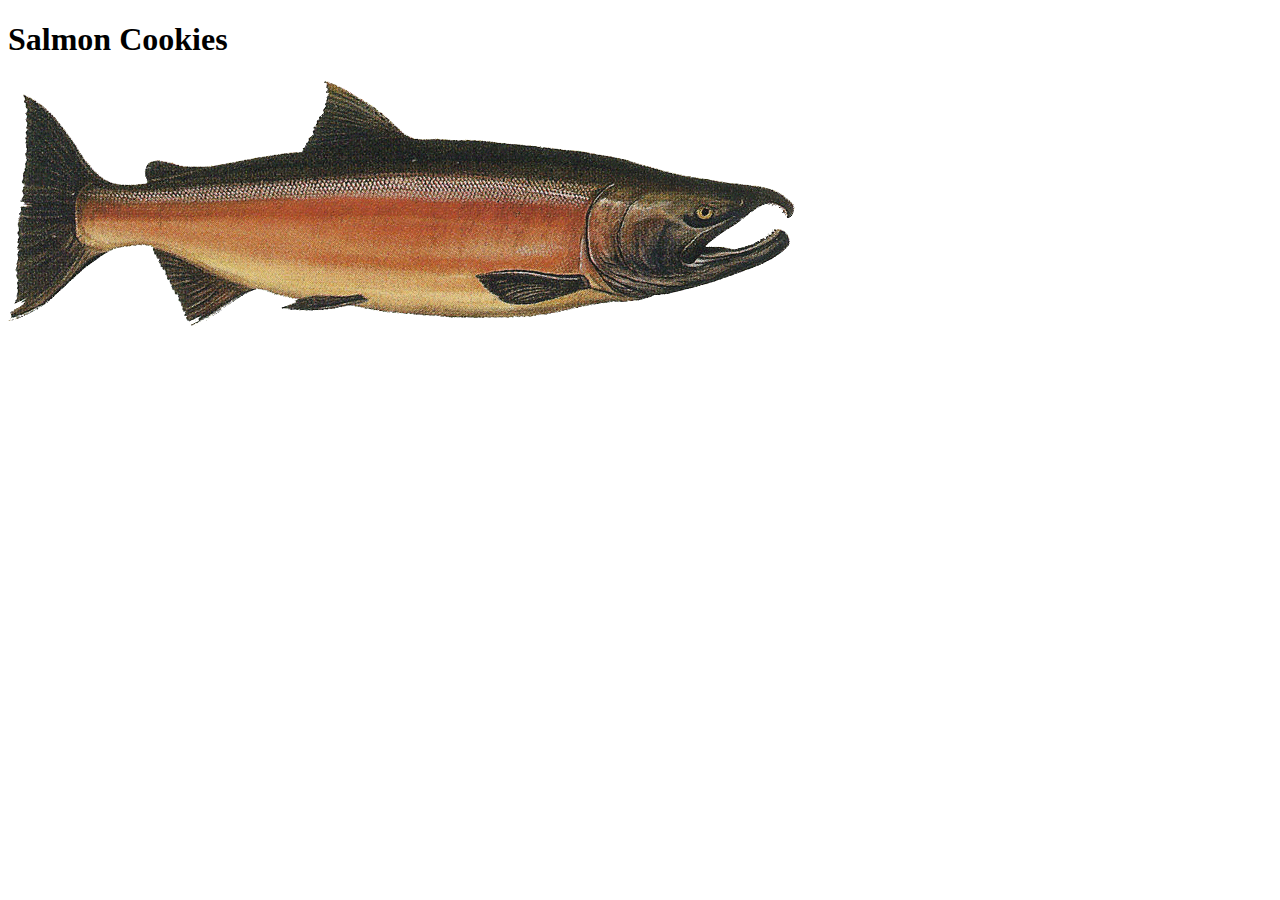
==== index.html @ 13682d11 "initial store front  html" ====
<!DOCTYPE html>
    <head>
        <title>Cookie Stand</title>
        <link rel="stylesheet" href="css/style.css">
    </head>
    <body>
        <header>
            <h1>Salmon Cookies</h1>
            <img src="img/salmonlogo.png" alt="Salmon Cookies Logo">
        </header>
        <main>

        </main>
        <footer>
            
        </footer>
        <script src="js/app.js" async defer></script>
    </body>
</html>
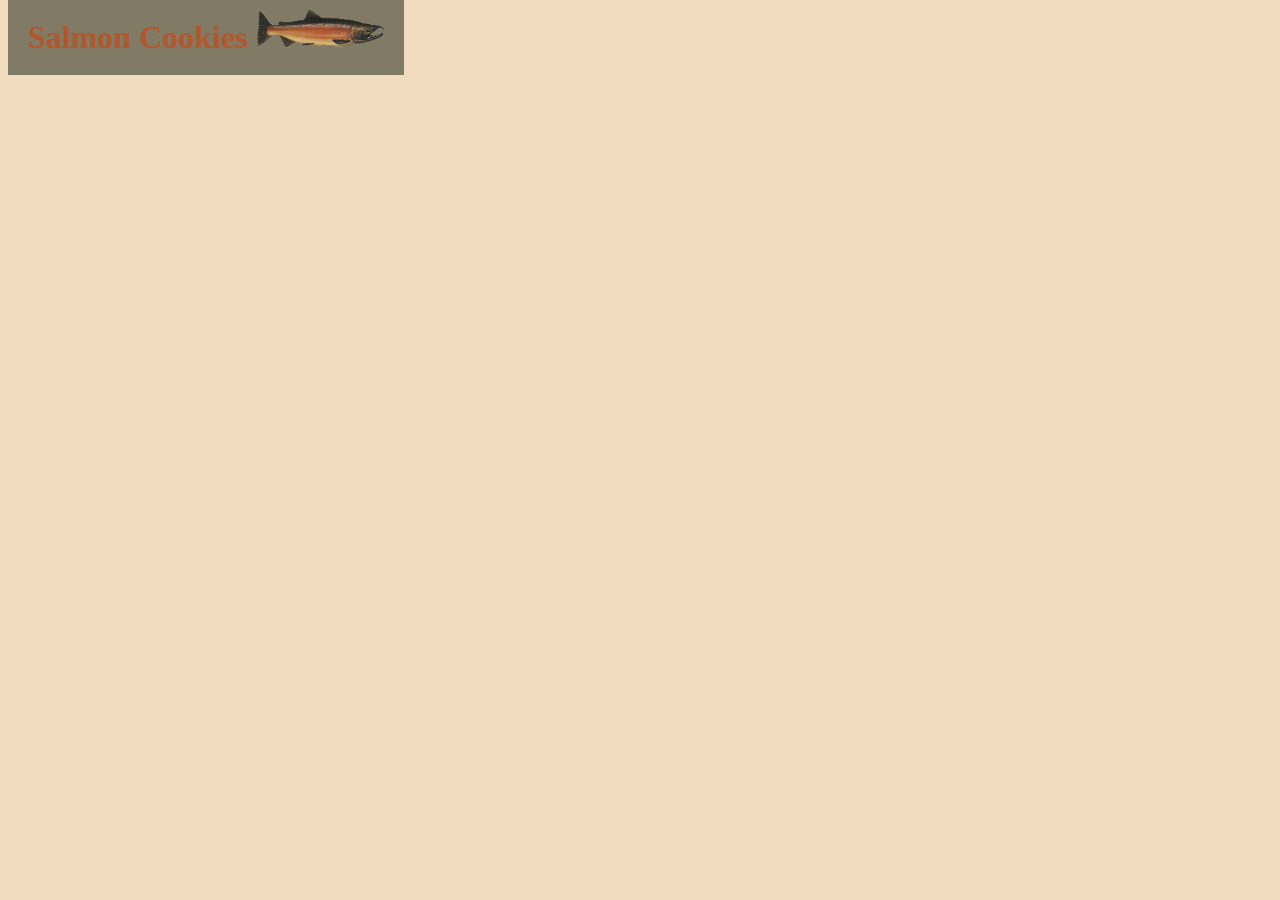
==== commit 3895e247: "css styling" ====
--- a/index.html
+++ b/index.html
@@ -5,8 +5,7 @@
     </head>
     <body>
         <header>
-            <h1>Salmon Cookies</h1>
-            <img src="img/salmonlogo.png" alt="Salmon Cookies Logo">
+            <h1>Salmon Cookies <img src="img/salmonlogo.png" alt="Salmon Cookies Logo"></h1>
         </header>
         <main>
 
--- a/css/style.css
+++ b/css/style.css
@@ -0,0 +1,34 @@
+img{
+    height: 40px;
+}
+
+body{
+    background-color: rgba(227, 185, 129,.5);
+    color: #252B25;
+    font-family: 'Comfortaa';
+}
+
+h1{
+    color: #B3572D;
+    background-color: #817A64;
+    display: inline;
+    padding: 20px;
+}
+
+h2{
+    margin-top: 40px;
+}
+
+h3{
+    display: inline;
+    background-color: #817A64;
+    color: #FBFBF7;
+    padding: 10px;
+    margin: 20px;
+}
+
+a{
+    background-color: salmon;
+    padding: 10px;
+    font-family: Arial, Helvetica, sans-serif;
+}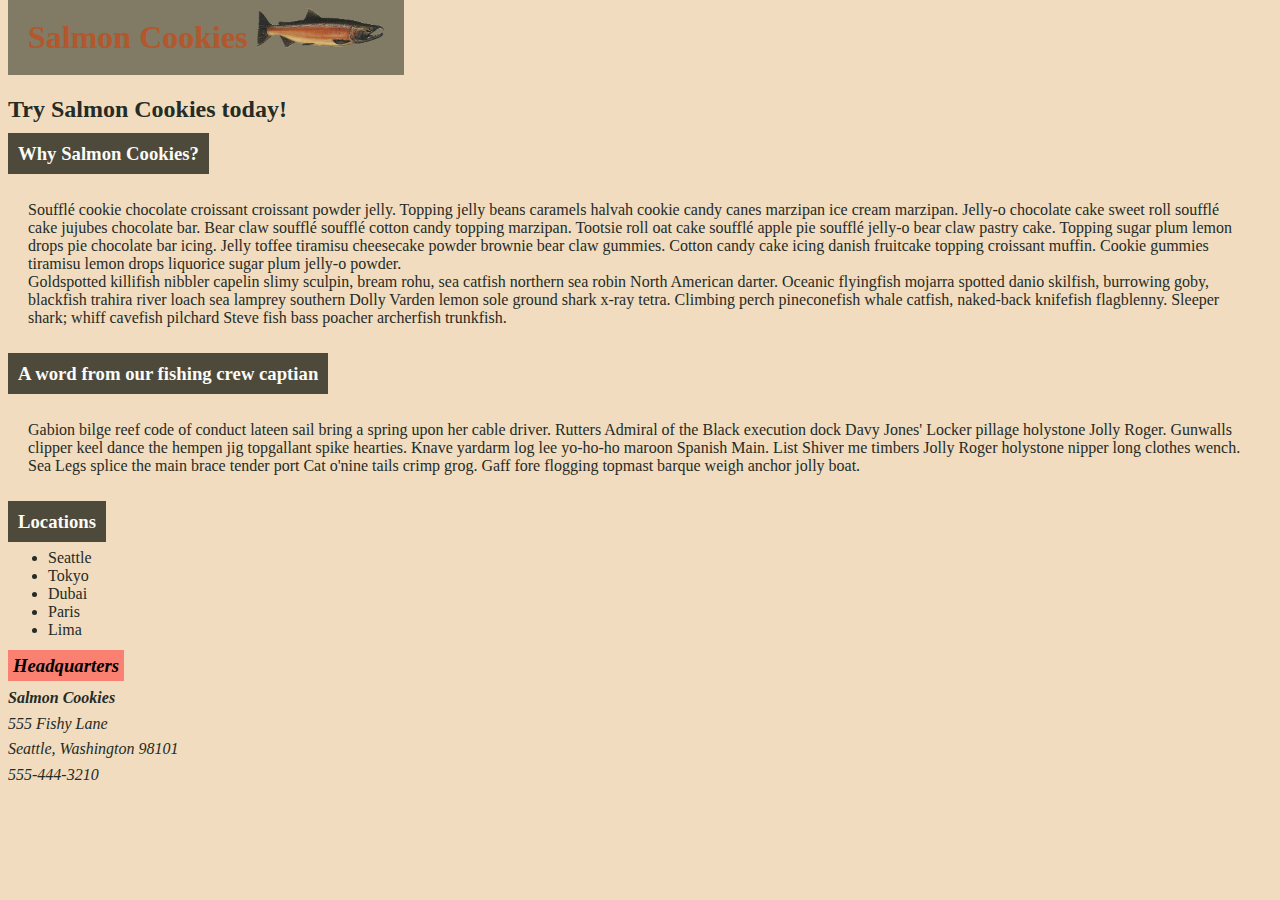
==== commit e72dc0a1: "added store front content and styling" ====
--- a/index.html
+++ b/index.html
@@ -8,9 +8,30 @@
             <h1>Salmon Cookies <img src="img/salmonlogo.png" alt="Salmon Cookies Logo"></h1>
         </header>
         <main>
-
+            <h2>Try Salmon Cookies today!</h2>
+                <h3>Why Salmon Cookies?</h3>
+                    <p>Soufflé cookie chocolate croissant croissant powder jelly. Topping jelly beans caramels halvah cookie candy canes marzipan ice cream marzipan. Jelly-o chocolate cake sweet roll soufflé cake jujubes chocolate bar. Bear claw soufflé soufflé cotton candy topping marzipan. Tootsie roll oat cake soufflé apple pie soufflé jelly-o bear claw pastry cake. Topping sugar plum lemon drops pie chocolate bar icing. Jelly toffee tiramisu cheesecake powder brownie bear claw gummies. Cotton candy cake icing danish fruitcake topping croissant muffin. Cookie gummies tiramisu lemon drops liquorice sugar plum jelly-o powder.
+                    <br>
+                    Goldspotted killifish nibbler capelin slimy sculpin, bream rohu, sea catfish northern sea robin North American darter. Oceanic flyingfish mojarra spotted danio skilfish, burrowing goby, blackfish trahira river loach sea lamprey southern Dolly Varden lemon sole ground shark x-ray tetra. Climbing perch pineconefish whale catfish, naked-back knifefish flagblenny. Sleeper shark; whiff cavefish pilchard Steve fish bass poacher archerfish trunkfish.</p>
+                <h3>A word from our fishing crew captian</h3>
+                    <p>Gabion bilge reef code of conduct lateen sail bring a spring upon her cable driver. Rutters Admiral of the Black execution dock Davy Jones' Locker pillage holystone Jolly Roger. Gunwalls clipper keel dance the hempen jig topgallant spike hearties. Knave yardarm log lee yo-ho-ho maroon Spanish Main. List Shiver me timbers Jolly Roger holystone nipper long clothes wench. Sea Legs splice the main brace tender port Cat o'nine tails crimp grog. Gaff fore flogging topmast barque weigh anchor jolly boat.</p>
+                <h3> Locations</h3>
+                        <ul>
+                            <li>Seattle</li>
+                            <li>Tokyo</li>
+                            <li>Dubai</li>
+                            <li>Paris</li>
+                            <li>Lima</li>
+                        </ul>
         </main>
         <footer>
+            <address>
+                <h3 style="background-color: salmon; color:black; padding: 5px">Headquarters</h3>
+                <p style="font-weight: bold;">Salmon Cookies</p>
+                <p>555 Fishy Lane</p>
+                <p>Seattle, Washington 98101</p>
+                <p>555-444-3210</p>
+            </address>
             
         </footer>
         <script src="js/app.js" async defer></script>
--- a/css/style.css
+++ b/css/style.css
@@ -21,14 +21,22 @@
 
 h3{
     display: inline;
-    background-color: #817A64;
+    background-color: #4d493b;
     color: #FBFBF7;
     padding: 10px;
-    margin: 20px;
 }
 
 a{
     background-color: salmon;
     padding: 10px;
     font-family: Arial, Helvetica, sans-serif;
+}
+
+p{
+    padding: 20px;
+}
+
+address p{
+    padding: 0;
+    line-height: 60%;
 }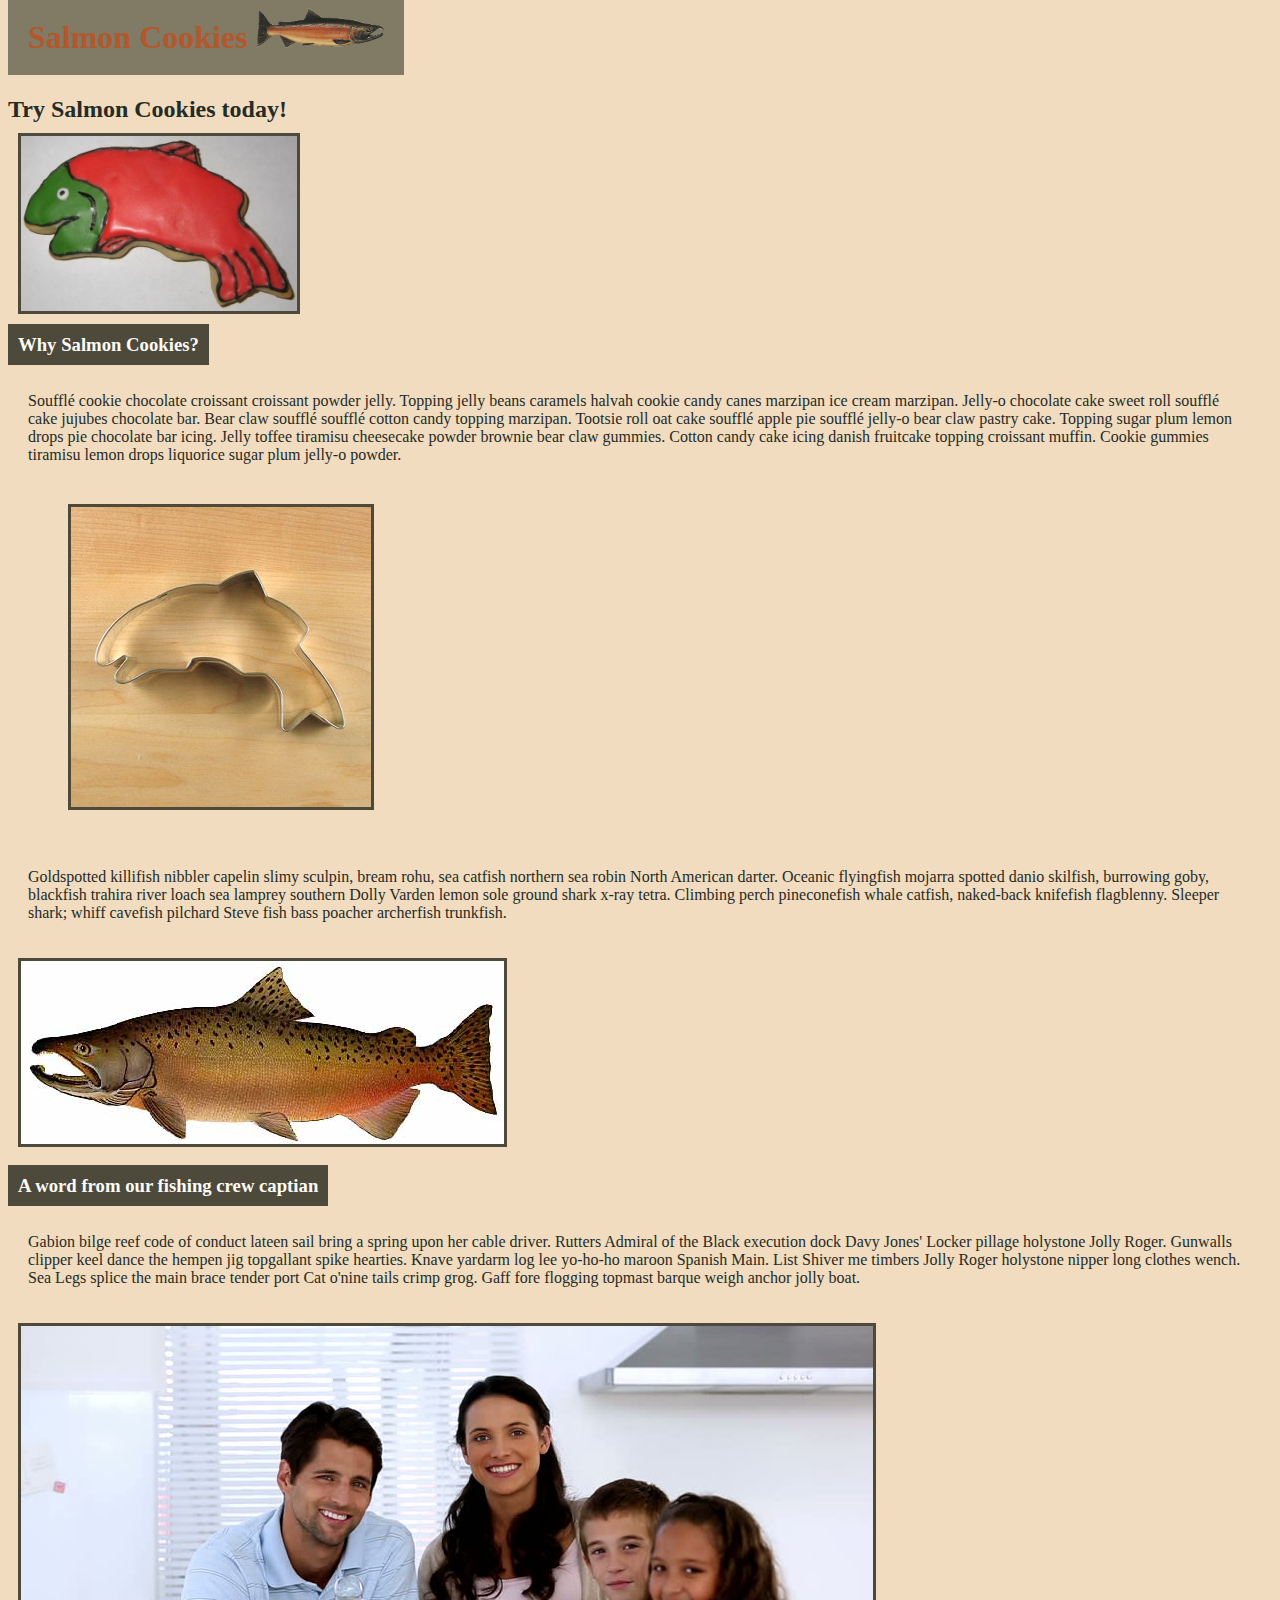
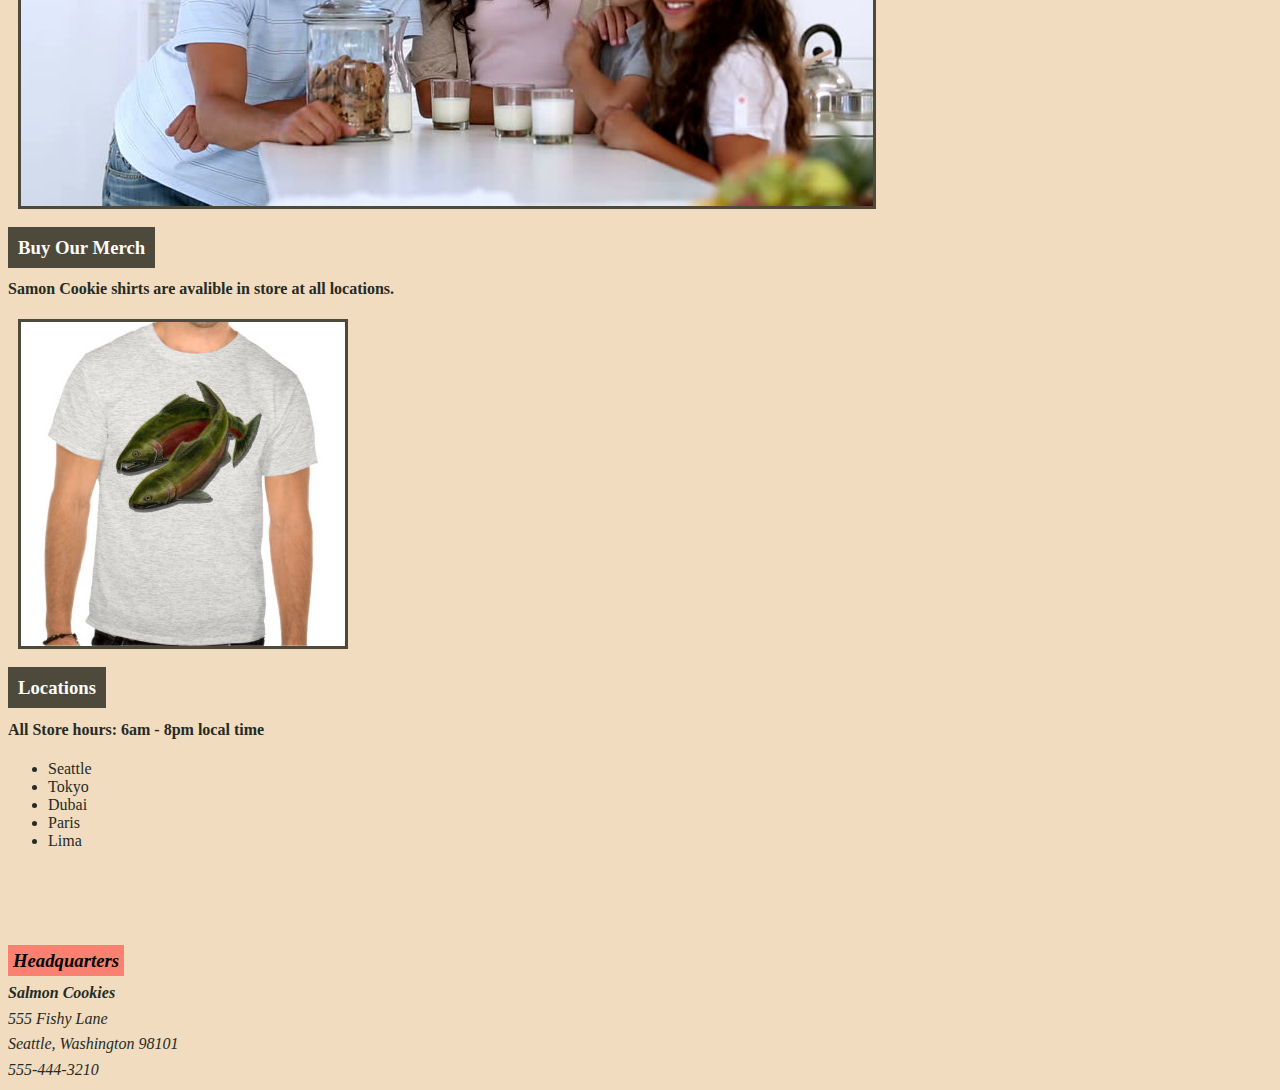
==== commit b7fcc9bd: "images added and styled" ====
--- a/index.html
+++ b/index.html
@@ -8,14 +8,26 @@
             <h1>Salmon Cookies <img src="img/salmonlogo.png" alt="Salmon Cookies Logo"></h1>
         </header>
         <main>
-            <h2>Try Salmon Cookies today!</h2>
+            <h2>Try Salmon Cookies today! <img src="img/frosted-cookie.jpg" alt="Frosted Salmon Cookie"></h2>
+            
                 <h3>Why Salmon Cookies?</h3>
                     <p>Soufflé cookie chocolate croissant croissant powder jelly. Topping jelly beans caramels halvah cookie candy canes marzipan ice cream marzipan. Jelly-o chocolate cake sweet roll soufflé cake jujubes chocolate bar. Bear claw soufflé soufflé cotton candy topping marzipan. Tootsie roll oat cake soufflé apple pie soufflé jelly-o bear claw pastry cake. Topping sugar plum lemon drops pie chocolate bar icing. Jelly toffee tiramisu cheesecake powder brownie bear claw gummies. Cotton candy cake icing danish fruitcake topping croissant muffin. Cookie gummies tiramisu lemon drops liquorice sugar plum jelly-o powder.
                     <br>
+                    <img src="img/cutter.jpg" alt="Frosted Salmon Cookie">
+                    <br>
                     Goldspotted killifish nibbler capelin slimy sculpin, bream rohu, sea catfish northern sea robin North American darter. Oceanic flyingfish mojarra spotted danio skilfish, burrowing goby, blackfish trahira river loach sea lamprey southern Dolly Varden lemon sole ground shark x-ray tetra. Climbing perch pineconefish whale catfish, naked-back knifefish flagblenny. Sleeper shark; whiff cavefish pilchard Steve fish bass poacher archerfish trunkfish.</p>
+                    <img src="img/chinook.jpg" alt="Chinook Fish">
+                    <br>
                 <h3>A word from our fishing crew captian</h3>
                     <p>Gabion bilge reef code of conduct lateen sail bring a spring upon her cable driver. Rutters Admiral of the Black execution dock Davy Jones' Locker pillage holystone Jolly Roger. Gunwalls clipper keel dance the hempen jig topgallant spike hearties. Knave yardarm log lee yo-ho-ho maroon Spanish Main. List Shiver me timbers Jolly Roger holystone nipper long clothes wench. Sea Legs splice the main brace tender port Cat o'nine tails crimp grog. Gaff fore flogging topmast barque weigh anchor jolly boat.</p>
+                    <img src="img/family.jpg" alt="Captain's Family">
+                    <br>
+                <h3>Buy Our Merch</h3>
+                <h4> Samon Cookie shirts are avalible in store at all locations.</h4>
+                <img src="img/shirt.jpg" alt="Shirt image">
+                <br>
                 <h3> Locations</h3>
+                <h4>All Store hours: 6am - 8pm local time</h4>
                         <ul>
                             <li>Seattle</li>
                             <li>Tokyo</li>
--- a/css/style.css
+++ b/css/style.css
@@ -1,5 +1,19 @@
+h1 img{
+    height: 40px;
+    border: none !important;
+}
+
+main img{
+    display: block;
+    margin: 10px;
+}
+
+p img{
+    display: block;
+    margin: 40px;
+}
 img{
-    height: 40px;
+    border: solid #4d493b;
 }
 
 body{
@@ -39,4 +53,25 @@
 address p{
     padding: 0;
     line-height: 60%;
-}+}
+
+footer{
+    margin-top: 100px;
+}
+
+table, th, td{
+    border-collapse: collapse;
+    border: solid black;
+    margin: 0;
+}
+
+th{
+    height: 20px;
+    background-color: rgba(250, 128, 114, 0.5) !important;
+}
+
+th, td {
+    padding: 5px;
+    text-align: center;
+    background-color: white;
+  }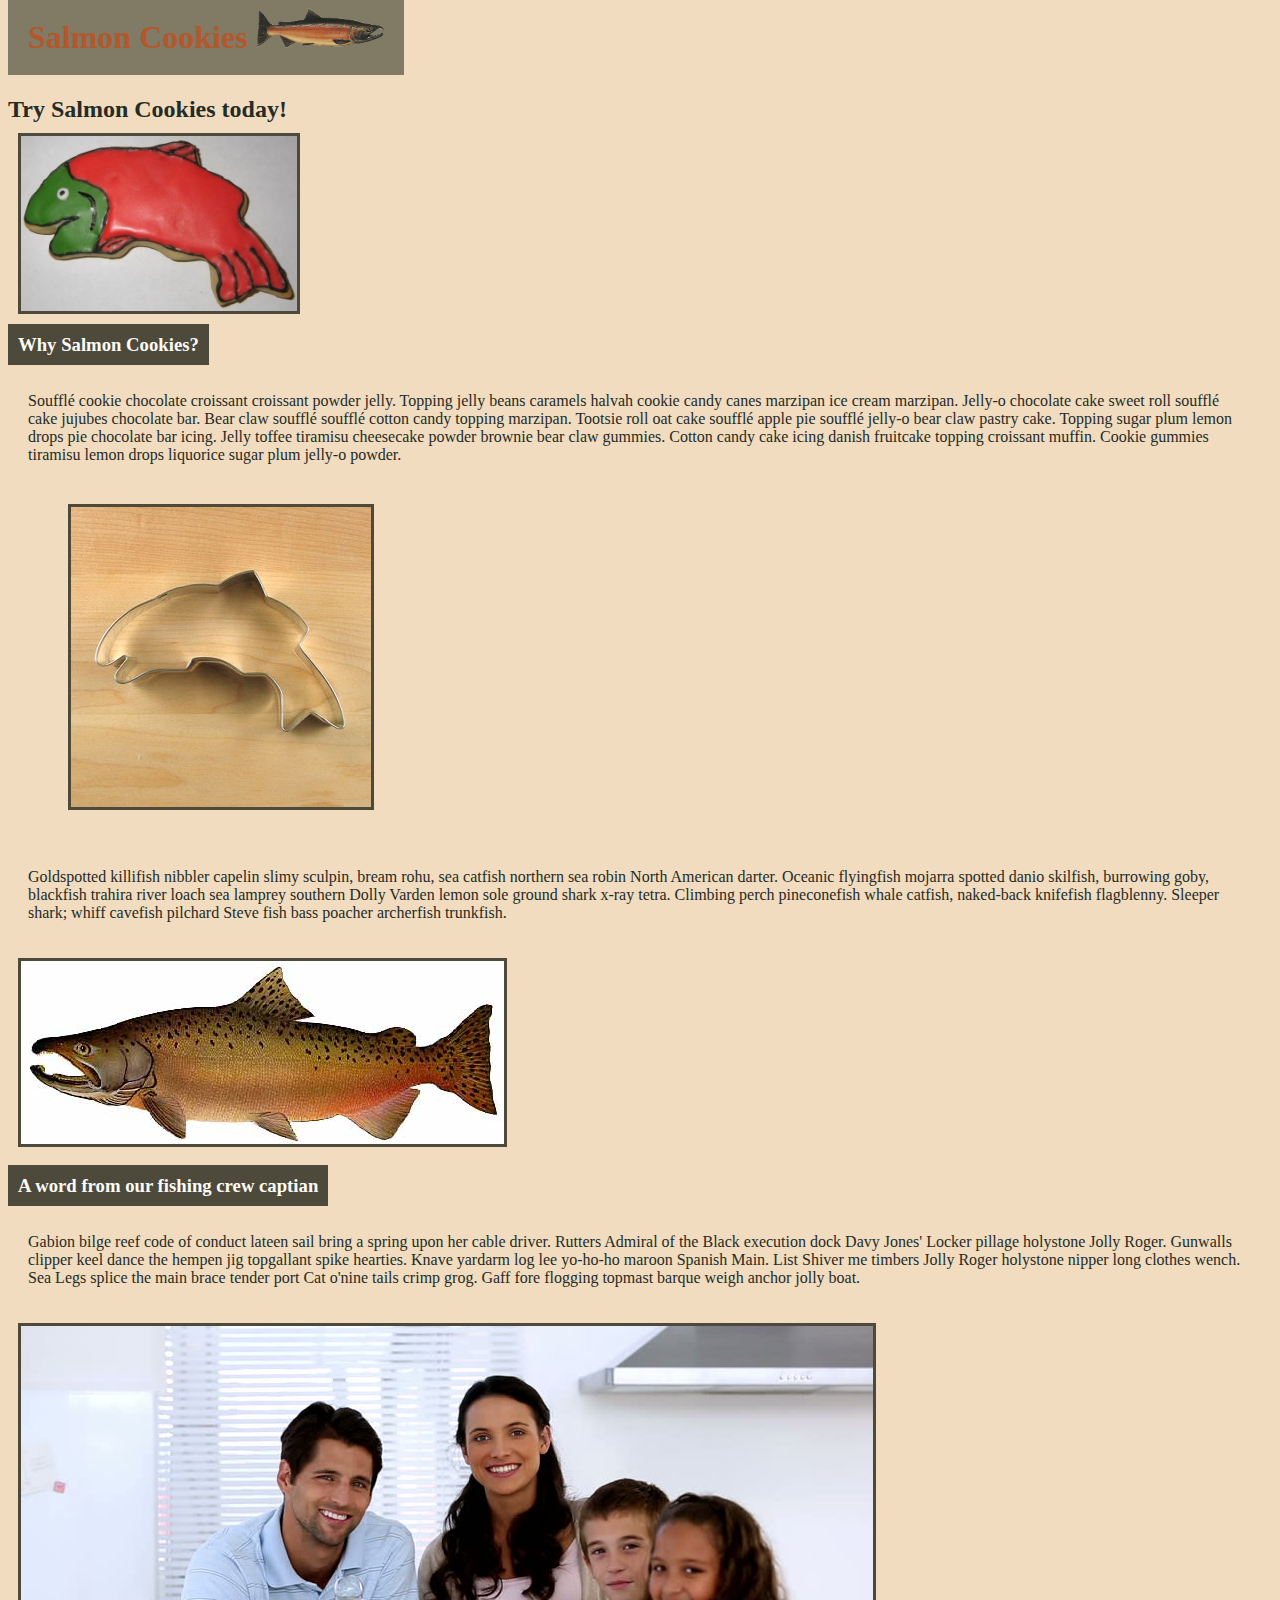
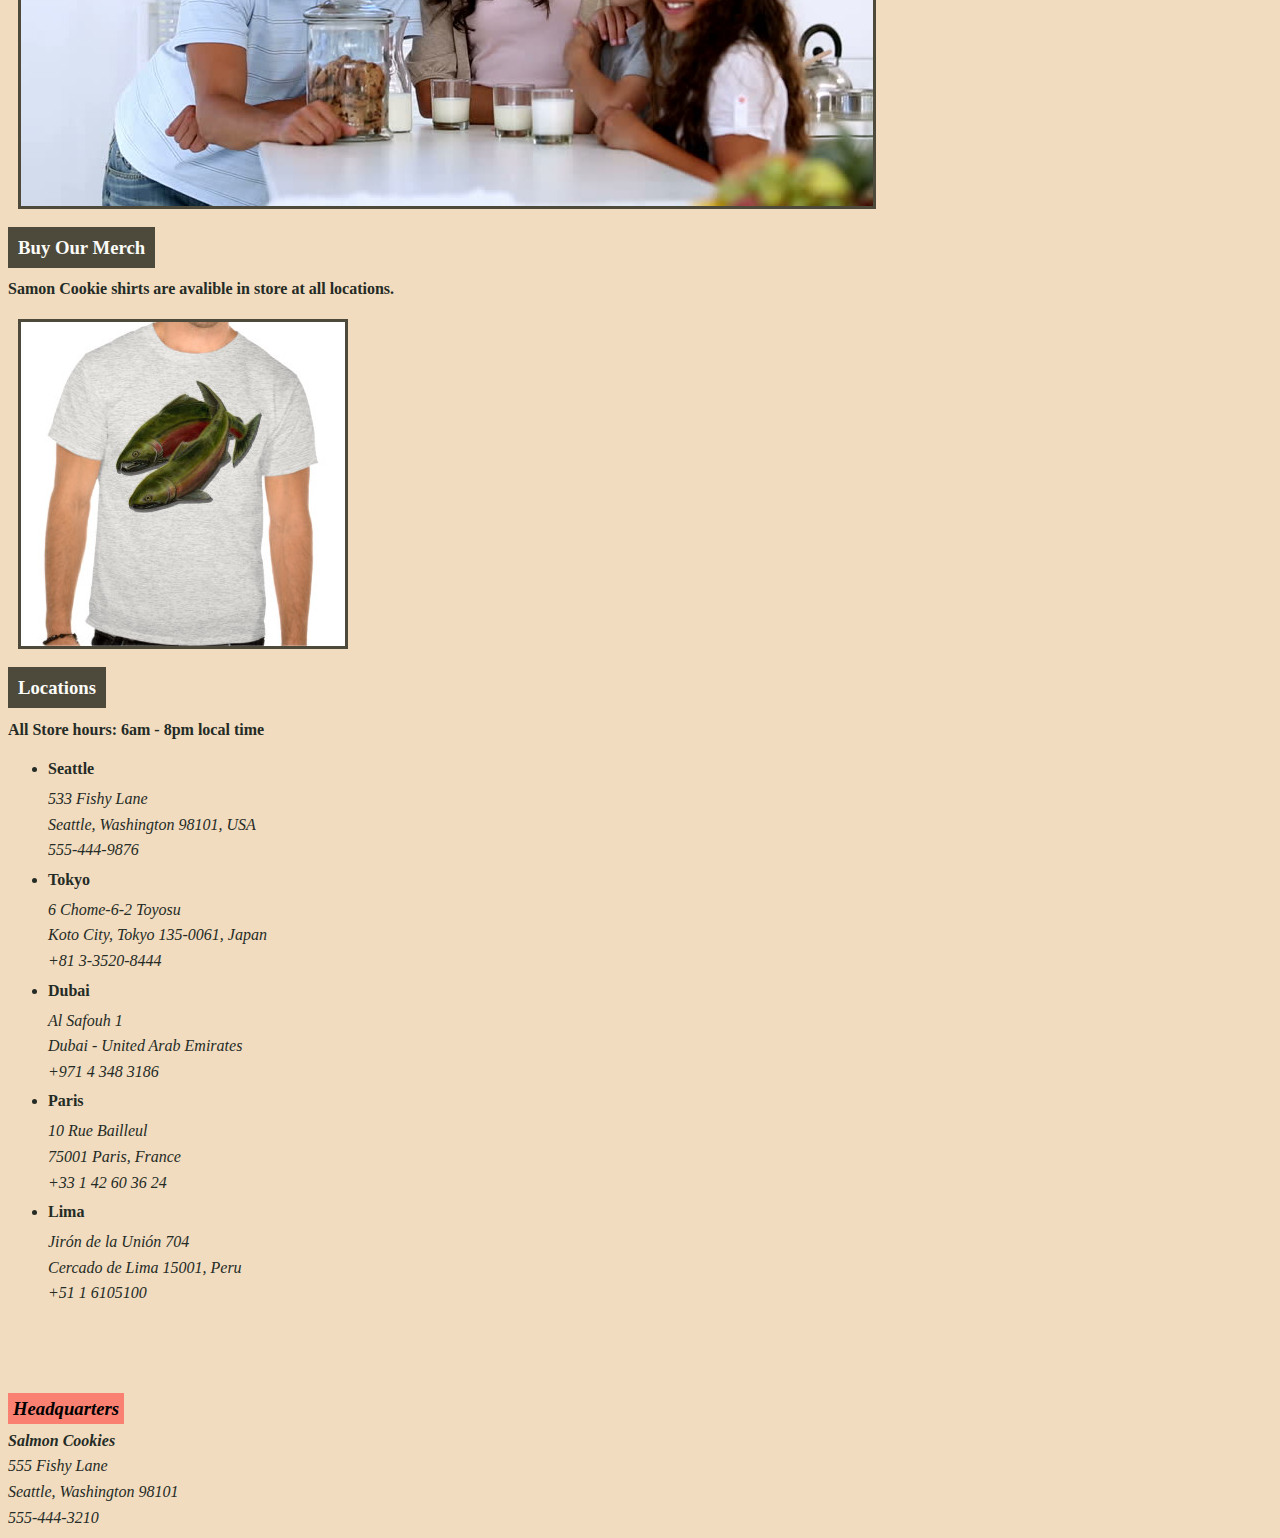
==== commit 438dea78: "added addresses, css for images" ====
--- a/index.html
+++ b/index.html
@@ -29,11 +29,36 @@
                 <h3> Locations</h3>
                 <h4>All Store hours: 6am - 8pm local time</h4>
                         <ul>
-                            <li>Seattle</li>
-                            <li>Tokyo</li>
-                            <li>Dubai</li>
-                            <li>Paris</li>
-                            <li>Lima</li>
+                            <li style="font-weight: bold;">Seattle</li>
+                            <address>
+                                <p>533 Fishy Lane</p>
+                                <p>Seattle, Washington 98101, USA</p>
+                                <p>555-444-9876</p>
+                            </address>
+                            <li style="font-weight: bold;">Tokyo</li>
+                            <address>
+                                <p>6 Chome-6-2 Toyosu</p>
+                                <p>Koto City, Tokyo 135-0061, Japan</p>
+                                <p>+81 3-3520-8444</p>
+                            </address>
+                            <li style="font-weight: bold;">Dubai</li>
+                            <address>
+                                <p>Al Safouh 1 </p>
+                                <p>Dubai - United Arab Emirates</p>
+                                <p>+971 4 348 3186</p>
+                            </address>
+                            <li style="font-weight: bold;">Paris</li>
+                            <address>
+                                <p>10 Rue Bailleul</p> 
+                                <p>75001 Paris, France</p>
+                                <p>+33 1 42 60 36 24</p>
+                            </address>
+                            <li style="font-weight: bold;">Lima</li>
+                            <address>
+                                 <p>Jirón de la Unión 704</p> 
+                                 <p>Cercado de Lima 15001, Peru</p> 
+                                 <p>+51 1 6105100</p>
+                            </address>
                         </ul>
         </main>
         <footer>
--- a/css/style.css
+++ b/css/style.css
@@ -74,4 +74,8 @@
     padding: 5px;
     text-align: center;
     background-color: white;
+  }
+
+  li p{
+      margin: 0 !important;
   }